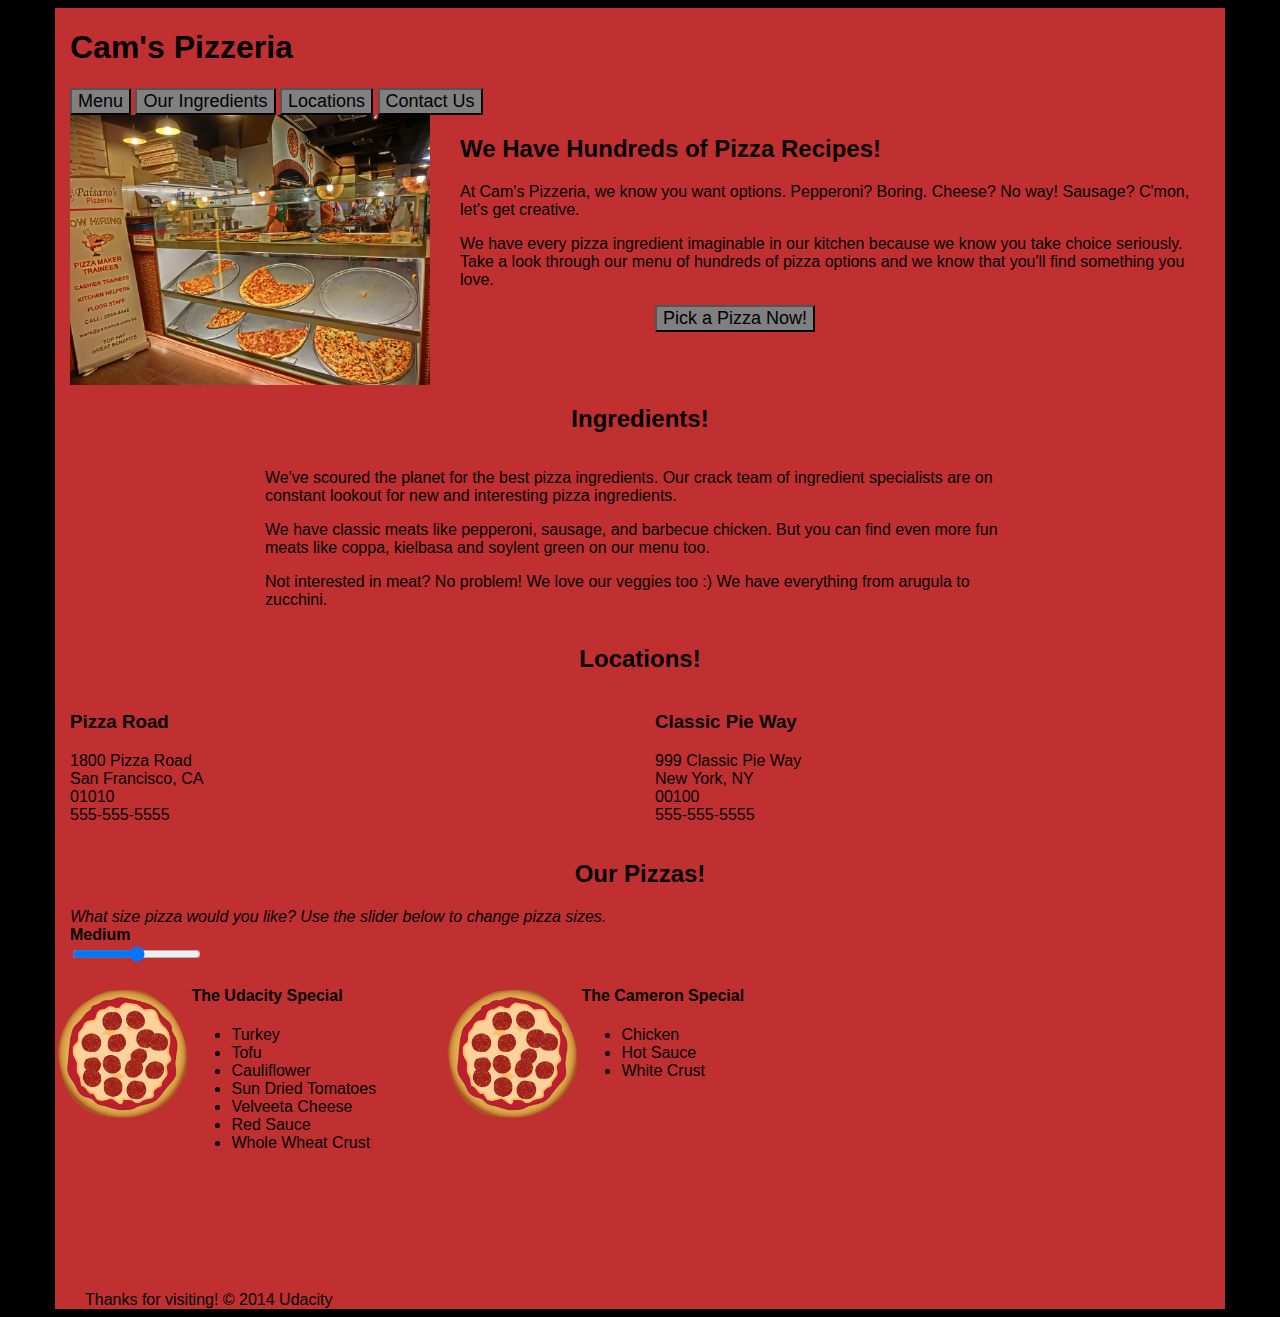
==== pizza.html @ b02cb29c "inline 2 classes" ====
<!DOCTYPE HTML>
<html>
<head>
  <style type="text/css">
    .randomPizzaContainer {
    float: left;
    display: flex;
    }

    .randomPizzaContainer:after {
    content: "";
    display: table;
    clear:both;
    }
  </style>
  <link rel="stylesheet" href="css/style-min.css">
  <link rel="stylesheet" href="css/bootstrap-grid-min.css">

</head>

<body>
  <div class="container">
    <div id="header" class="row">
      <div class="col-md-6">
        <div class="row">
          <div class="col-md-12">
            <h1>Cam's Pizzeria</h1>
            <div class="row">
              <div id="menu" class="col-md-12">
                <form action="#randomPizzas">
                  <input type="submit" value="Menu">
                </form>
                <form action="#ingredients">
                  <input type="submit" value="Our Ingredients">
                </form>
                <form action="#locations">
                  <input type="submit" value="Locations">
                </form>
                <form action="#" onsubmit="alert('Thanks for clicking! This button doesn\'t do anything because this is a fake pizzeria :\)')">
                  <input type="submit" value="Contact Us">
                </form>
              </div>
            </div>
          </div>
        </div>
      </div>
      <div id="movingPizzas1" class="col-md-6">
      </div>
    </div>
    <div id="callToAction" class="row">
      <div class="col-md-4">
        <img src="images/pizzeria.jpg" class="img-responsive"> <!-- Image credit to: http://commons.wikimedia.org/wiki/File:HK_TST_night_%E5%98%89%E8%98%AD%E9%81%93_Granville_Road_restaurant_Paisano's_Pizzeria_pizza_Dec-2013.JPG -->
      </div>
      <div class="col-md-8">
        <div class="row">
          <div class="col-md-12">
            <h2>We Have Hundreds of Pizza Recipes!</h2>
            <p>At Cam's Pizzeria, we know you want options. Pepperoni? Boring. Cheese? No way! Sausage? C'mon, let's get creative.</p>

            <p>We have every pizza ingredient imaginable in our kitchen because we know you take choice seriously. Take a look through our menu of hundreds of pizza options and we know that you'll find something you love.</p>
          </div>
        </div>
        <div class="row">
          <div class="col-md-6 col-md-push-3">
            <form action="#randomPizzas">
              <input type="submit" value="Pick a Pizza Now!">
            </form>
          </div>
        </div>
      </div>
    </div>
    <div id="ingredients" class="row">
      <div class="col-md-8 col-md-push-2">
        <div class="row">
          <div class="col-md-12 centered">
            <h2>Ingredients!</h2>
          </div>
        </div>
        <div class="row">
          <div class="col-md-12">
            <p>We've scoured the planet for the best pizza ingredients. Our crack team of ingredient specialists are on constant lookout for new and interesting pizza ingredients.</p>

            <p>We have classic meats like pepperoni, sausage, and barbecue chicken. But you can find even more fun meats like coppa, kielbasa and soylent green on our menu too.</p>

            <p>Not interested in meat? No problem! We love our veggies too :) We have everything from arugula to zucchini.</p>
          </div>
        </div>
      </div>
    </div>
    <div id="locations" class="row">
      <div class="col-md-12">
        <h2 style="text-align: center">Locations!</h2>
        <div class="row">
          <div class="col-md-6">
            <h3>Pizza Road</h3>
            <p>1800 Pizza Road<br>San Francisco, CA<br>01010<br>555-555-5555</p>
          </div>
          <div class="col-md-6">
            <h3>Classic Pie Way</h3>
            <p>999 Classic Pie Way<br>New York, NY<br>00100<br>555-555-5555</p>
          </div>
        </div>
      </div>
    </div>
    <div id="pizzaGenerator" class="row">
      <div class="col-md-12">
        <h2 style="text-align: center">Our Pizzas!</h2>
        <div class="row">
          <div class="col-md-12">
            <em>What size pizza would you like? Use the slider below to change pizza sizes.</em>
          </div>
          <div id="pizzaSize" class="col-md-6">Medium</div>
          <div class="col-md-12">
            <input id="sizeSlider" type="range" min="1" max="3" value="2" step="1" onchange="resizePizzas(this.value)"></input>
          </div>
        </div>
        <div id="randomPizzas" class="row">
          <div id="pizza0" class="randomPizzaContainer" style="width:33.33%; height: 325px;">
            <div style="width:35%">
              <img src="images/pizza.png" class="img-responsive">
            </div>
            <div style="width:65%">
              <h4>The Udacity Special</h4>
              <ul>
                <li>Turkey</li>
                <li>Tofu</li>
                <li>Cauliflower</li>
                <li>Sun Dried Tomatoes</li>
                <li>Velveeta Cheese</li>
                <li>Red Sauce</li>
                <li>Whole Wheat Crust</li>
              </ul>
            </div>
          </div>
          <div id="pizza1" class="randomPizzaContainer" style="width:33.33%; height: 325px;">
            <div style="width:35%">
              <img src="images/pizza.png" class="img-responsive">
            </div>
            <div style="width:65%">
              <h4>The Cameron Special</h4>
              <ul>
                <li>Chicken</li>
                <li>Hot Sauce</li>
                <li>White Crust</li>
              </ul>
            </div>
          </div>
        </div>
      </div>
    </div>
    <div id="footer" class="col-md-12">Thanks for visiting! &copy; 2014 Udacity</div>
  </div>
  <script type="text/javascript" src="js/main.js"></script>
</body>

</html>
</html>
---- css/style-min.css ----
*{-webkit-box-sizing:border-box;-moz-box-sizing:border-box;-box-sizing:border-box}body{font-family:"Trebuchet MS",Helvetica,sans-serif;background:black}input{background:grey;font-size:18px}form{display:inline-block}.centered{text-align:center}#pizzaSize{font-weight:800}.mover{position:fixed;width:256px;z-index:-1}.randomPizzaContainer{float:left;display:flex}.randomPizzaContainer:after{content:"";display:table;clear:both}.container{background-color:rgba(240,60,60,.8)}
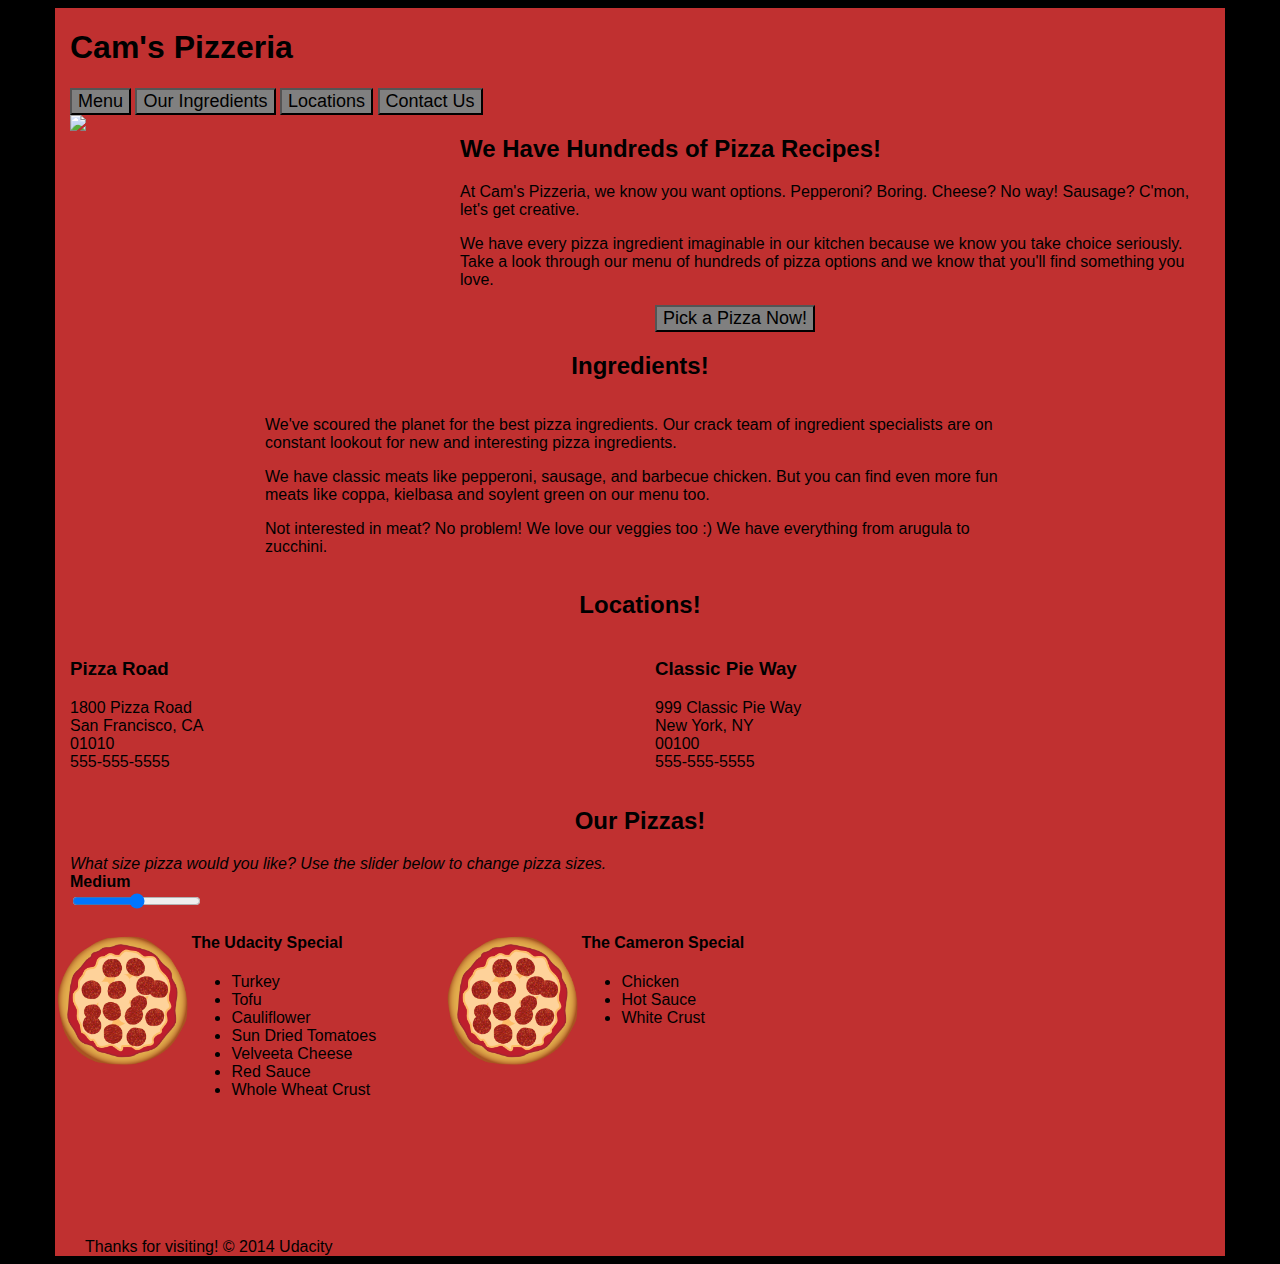
==== commit 477e6aff: "Add files via upload" ====
--- a/pizza.html
+++ b/pizza.html
@@ -1,21 +1,10 @@
 <!DOCTYPE HTML>
 <html>
 <head>
-  <style type="text/css">
-    .randomPizzaContainer {
-    float: left;
-    display: flex;
-    }
 
-    .randomPizzaContainer:after {
-    content: "";
-    display: table;
-    clear:both;
-    }
-  </style>
   <link rel="stylesheet" href="css/style-min.css">
   <link rel="stylesheet" href="css/bootstrap-grid-min.css">
-
+  <meta name="viewport" content="width=device-width, initial-scale=1">
 </head>
 
 <body>
@@ -49,7 +38,7 @@
     </div>
     <div id="callToAction" class="row">
       <div class="col-md-4">
-        <img src="images/pizzeria.jpg" class="img-responsive"> <!-- Image credit to: http://commons.wikimedia.org/wiki/File:HK_TST_night_%E5%98%89%E8%98%AD%E9%81%93_Granville_Road_restaurant_Paisano's_Pizzeria_pizza_Dec-2013.JPG -->
+        <img src="images/pizzeria-min.jpg" class="img-responsive"> <!-- Image credit to: http://commons.wikimedia.org/wiki/File:HK_TST_night_%E5%98%89%E8%98%AD%E9%81%93_Granville_Road_restaurant_Paisano's_Pizzeria_pizza_Dec-2013.JPG -->
       </div>
       <div class="col-md-8">
         <div class="row">
@@ -150,7 +139,7 @@
     </div>
     <div id="footer" class="col-md-12">Thanks for visiting! &copy; 2014 Udacity</div>
   </div>
-  <script type="text/javascript" src="js/main.js"></script>
+  <script type="text/javascript" src="js/main.js" async></script>
 </body>
 
 </html>
